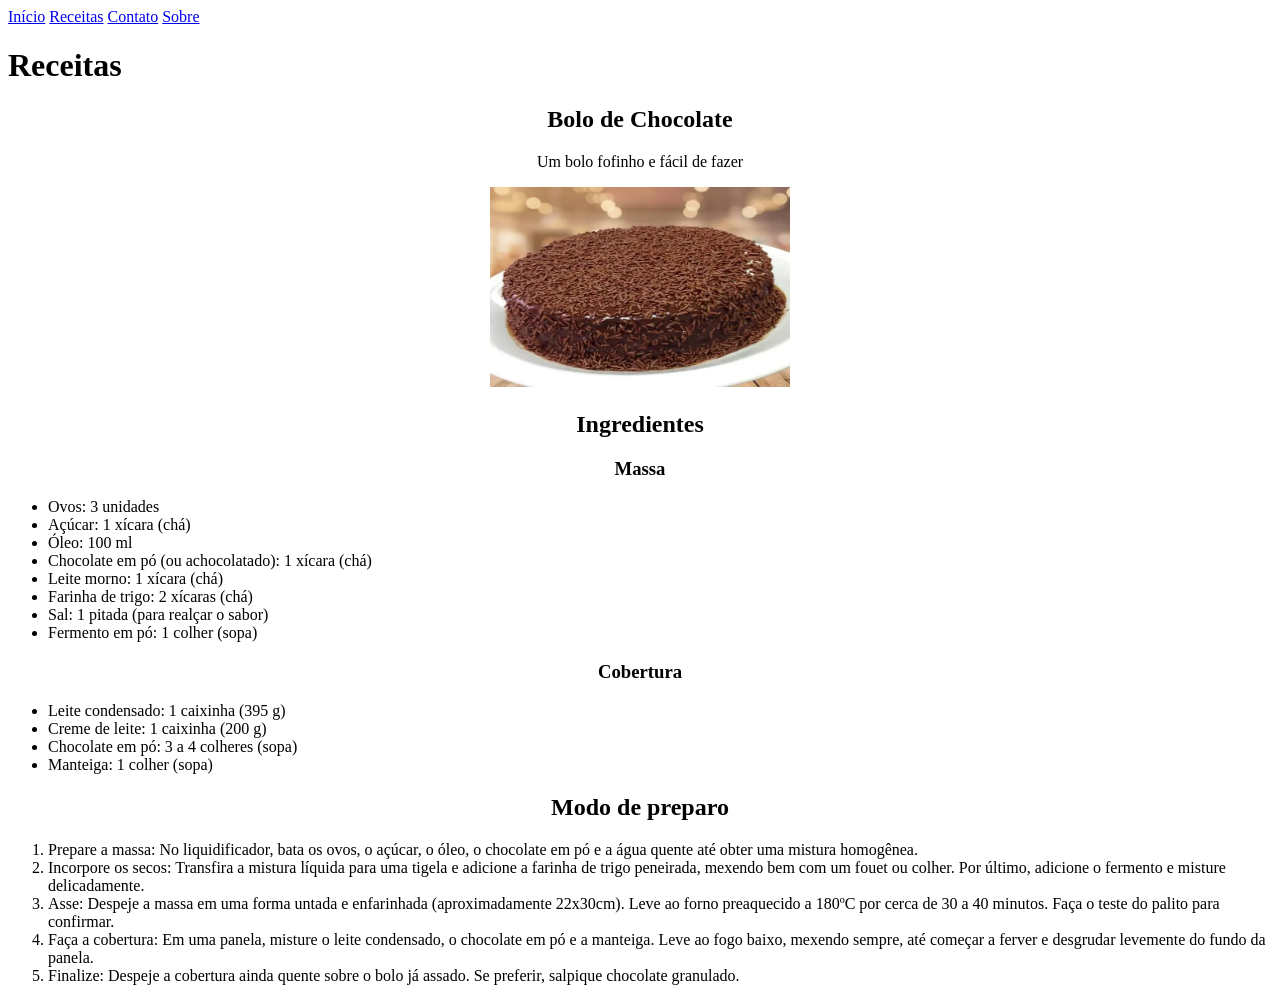
==== receitas.html @ 29263d29 "Package" ====
<!DOCTYPE html>
<html lang="en">
<head>
    <meta charset="UTF-8">
    <meta name="viewport" content="width=device-width, initial-scale=1.0">
    <title>Receitas</title>
</head>
<body>
    <script src="script.js"></script>
    <link rel="stylesheet" href="style.css">
    <nav class="Navegation">
        <a href="../receitas/index.html">Início</a>
        <a href="../receitas/receitas.html">Receitas</a>
        <a href="../receitas/contato.html">Contato</a>
        <a href="../receitas/sobre.html">Sobre</a>
    </nav>
    <h1 class="Titulo1">Receitas</h1>
    <div class="Bolo">
    <h2>Bolo de Chocolate</h2>
    <p>Um bolo fofinho e fácil de fazer</p>
    <img src="assets/images.webp" alt="Bolo de Chocolate" height="200px" width="300px">
    <h2>Ingredientes</h2>
    <h3>Massa</h3>
    <ul class="List">
        <li>Ovos: 3 unidades</li>
        <li>Açúcar: 1 xícara (chá)</li>
        <li>Óleo: 100 ml</li>
        <li>Chocolate em pó (ou achocolatado): 1 xícara (chá)</li>
        <li>Leite morno: 1 xícara (chá)</li>
        <li>Farinha de trigo: 2 xícaras (chá)</li>
        <li>Sal: 1 pitada (para realçar o sabor)</li>
        <li>Fermento em pó: 1 colher (sopa)</li>
    </ul>
    <h3>Cobertura</h3>
    <ul class="List">
        <li>Leite condensado: 1 caixinha (395 g)</li>
        <li>Creme de leite: 1 caixinha (200 g)</li>
        <li>Chocolate em pó: 3 a 4 colheres (sopa)</li>
    <li>Manteiga: 1 colher (sopa)</li>
    </ul>
    <h2>Modo de preparo</h2>
    <ol class="List">
        <li>Prepare a massa: No liquidificador, bata os ovos, o açúcar, o óleo, o chocolate em pó e a água quente até obter uma mistura homogênea.</li>
        <li>Incorpore os secos: Transfira a mistura líquida para uma tigela e adicione a farinha de trigo peneirada, mexendo bem com um fouet ou colher. Por último, adicione o fermento e misture delicadamente.</li>
        <li>Asse: Despeje a massa em uma forma untada e enfarinhada (aproximadamente 22x30cm). Leve ao forno preaquecido a 180ºC por cerca de 30 a 40 minutos. Faça o teste do palito para confirmar.</li>
        <li>Faça a cobertura: Em uma panela, misture o leite condensado, o chocolate em pó e a manteiga. Leve ao fogo baixo, mexendo sempre, até começar a ferver e desgrudar levemente do fundo da panela.</li>
        <li>Finalize: Despeje a cobertura ainda quente sobre o bolo já assado. Se preferir, salpique chocolate granulado.</li>
    </ol>
  </div>
</body>
</html>
---- style.css ----
.Title1 {
    text-align: center;
}
.Subtitle1 {
    text-align: center;
}
.Bolo {
    text-align: center;
}
.List {
    text-align: left;
}
.Navegation {
    text-align: justify;
}
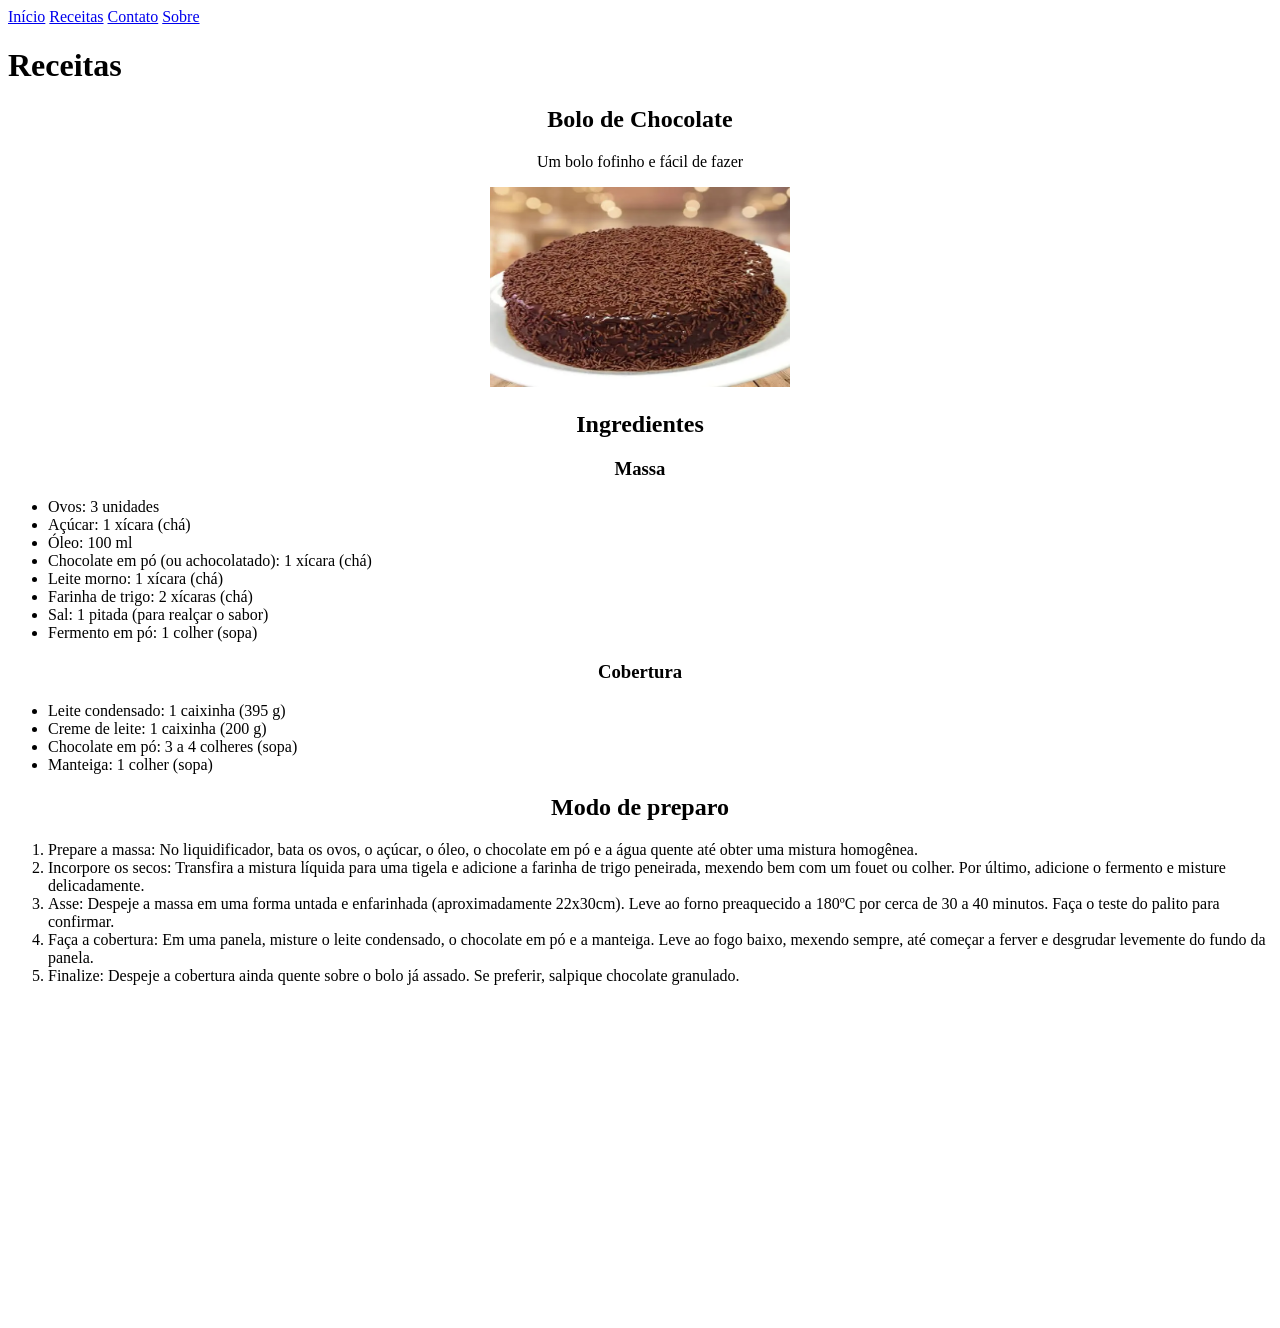
==== commit a674f69e: "Alterando html: Tags Semânticas." ====
--- a/receitas.html
+++ b/receitas.html
@@ -15,37 +15,44 @@
         <a href="../receitas/sobre.html">Sobre</a>
     </nav>
     <h1 class="Titulo1">Receitas</h1>
-    <div class="Bolo">
-    <h2>Bolo de Chocolate</h2>
-    <p>Um bolo fofinho e fácil de fazer</p>
-    <img src="assets/images.webp" alt="Bolo de Chocolate" height="200px" width="300px">
-    <h2>Ingredientes</h2>
-    <h3>Massa</h3>
-    <ul class="List">
-        <li>Ovos: 3 unidades</li>
-        <li>Açúcar: 1 xícara (chá)</li>
-        <li>Óleo: 100 ml</li>
-        <li>Chocolate em pó (ou achocolatado): 1 xícara (chá)</li>
-        <li>Leite morno: 1 xícara (chá)</li>
-        <li>Farinha de trigo: 2 xícaras (chá)</li>
-        <li>Sal: 1 pitada (para realçar o sabor)</li>
-        <li>Fermento em pó: 1 colher (sopa)</li>
-    </ul>
-    <h3>Cobertura</h3>
-    <ul class="List">
-        <li>Leite condensado: 1 caixinha (395 g)</li>
-        <li>Creme de leite: 1 caixinha (200 g)</li>
-        <li>Chocolate em pó: 3 a 4 colheres (sopa)</li>
+    <main>
+    <article class="Bolo">
+  <h2>Bolo de Chocolate</h2>
+  <p>Um bolo fofinho e fácil de fazer</p>
+  <img src="assets/images.webp" alt="Bolo de Chocolate" height="200px" width="300px">
+  <section class="Ingredientes">
+  <h2>Ingredientes</h2>
+  <h3>Massa</h3>
+  <ul class="List">
+    <li>Ovos: 3 unidades</li>
+    <li>Açúcar: 1 xícara (chá)</li>
+    <li>Óleo: 100 ml</li>
+    <li>Chocolate em pó (ou achocolatado): 1 xícara (chá)</li>
+    <li>Leite morno: 1 xícara (chá)</li>
+    <li>Farinha de trigo: 2 xícaras (chá)</li>
+    <li>Sal: 1 pitada (para realçar o sabor)</li>
+    <li>Fermento em pó: 1 colher (sopa)</li>
+  </ul>
+  <h3>Cobertura</h3>
+  <ul class="List">
+    <li>Leite condensado: 1 caixinha (395 g)</li>
+    <li>Creme de leite: 1 caixinha (200 g)</li>
+    <li>Chocolate em pó: 3 a 4 colheres (sopa)</li>
     <li>Manteiga: 1 colher (sopa)</li>
-    </ul>
-    <h2>Modo de preparo</h2>
-    <ol class="List">
-        <li>Prepare a massa: No liquidificador, bata os ovos, o açúcar, o óleo, o chocolate em pó e a água quente até obter uma mistura homogênea.</li>
-        <li>Incorpore os secos: Transfira a mistura líquida para uma tigela e adicione a farinha de trigo peneirada, mexendo bem com um fouet ou colher. Por último, adicione o fermento e misture delicadamente.</li>
-        <li>Asse: Despeje a massa em uma forma untada e enfarinhada (aproximadamente 22x30cm). Leve ao forno preaquecido a 180ºC por cerca de 30 a 40 minutos. Faça o teste do palito para confirmar.</li>
-        <li>Faça a cobertura: Em uma panela, misture o leite condensado, o chocolate em pó e a manteiga. Leve ao fogo baixo, mexendo sempre, até começar a ferver e desgrudar levemente do fundo da panela.</li>
-        <li>Finalize: Despeje a cobertura ainda quente sobre o bolo já assado. Se preferir, salpique chocolate granulado.</li>
-    </ol>
-  </div>
+  </ul>
+  </section>
+  <section class="Preparo">
+  <h2>Modo de preparo</h2>
+  <ol class="List">
+    <li>Prepare a massa: No liquidificador, bata os ovos, o açúcar, o óleo, o chocolate em pó e a água quente até obter uma mistura homogênea.</li>
+    <li>Incorpore os secos: Transfira a mistura líquida para uma tigela e adicione a farinha de trigo peneirada, mexendo bem com um fouet ou colher. Por último, adicione o fermento e misture delicadamente.</li>
+    <li>Asse: Despeje a massa em uma forma untada e enfarinhada (aproximadamente 22x30cm). Leve ao forno preaquecido a 180ºC por cerca de 30 a 40 minutos. Faça o teste do palito para confirmar.</li>
+    <li>Faça a cobertura: Em uma panela, misture o leite condensado, o chocolate em pó e a manteiga. Leve ao fogo baixo, mexendo sempre, até começar a ferver e desgrudar levemente do fundo da panela.</li>
+    <li>Finalize: Despeje a cobertura ainda quente sobre o bolo já assado. Se preferir, salpique chocolate granulado.</li>
+  </ol>
+  </section>
+  <iframe width="560" height="315" src="https://www.youtube.com/embed/gdZLFE9t338?si=gQupXksm6cxU24N7" title="YouTube video player" frameborder="0" allow="accelerometer; autoplay; clipboard-write; encrypted-media; gyroscope; picture-in-picture; web-share" referrerpolicy="strict-origin-when-cross-origin" allowfullscreen></iframe>
+  </article>
+  </main>
 </body>
 </html>
